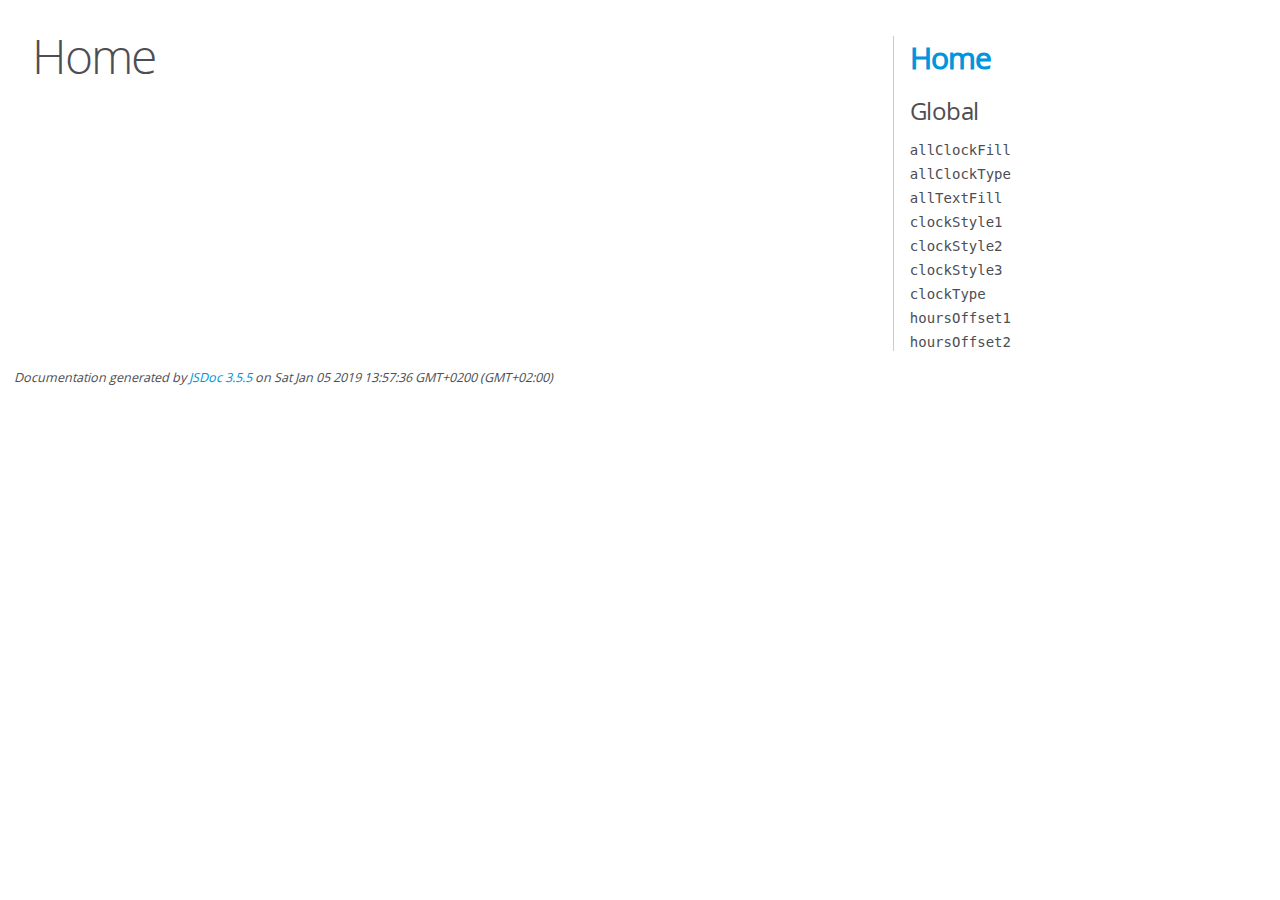
==== Documentation/JS doc/index.html @ 409d2eb1 "added jsdoc" ====
<!DOCTYPE html>
<html lang="en">
<head>
    <meta charset="utf-8">
    <title>JSDoc: Home</title>

    <script src="scripts/prettify/prettify.js"> </script>
    <script src="scripts/prettify/lang-css.js"> </script>
    <!--[if lt IE 9]>
      <script src="//html5shiv.googlecode.com/svn/trunk/html5.js"></script>
    <![endif]-->
    <link type="text/css" rel="stylesheet" href="styles/prettify-tomorrow.css">
    <link type="text/css" rel="stylesheet" href="styles/jsdoc-default.css">
</head>

<body>

<div id="main">

    <h1 class="page-title">Home</h1>

    



    


    <h3> </h3>










    









</div>

<nav>
    <h2><a href="index.html">Home</a></h2><h3>Global</h3><ul><li><a href="global.html#allClockFill">allClockFill</a></li><li><a href="global.html#allClockType">allClockType</a></li><li><a href="global.html#allTextFill">allTextFill</a></li><li><a href="global.html#clockStyle1">clockStyle1</a></li><li><a href="global.html#clockStyle2">clockStyle2</a></li><li><a href="global.html#clockStyle3">clockStyle3</a></li><li><a href="global.html#clockType">clockType</a></li><li><a href="global.html#hoursOffset1">hoursOffset1</a></li><li><a href="global.html#hoursOffset2">hoursOffset2</a></li></ul>
</nav>

<br class="clear">

<footer>
    Documentation generated by <a href="https://github.com/jsdoc3/jsdoc">JSDoc 3.5.5</a> on Sat Jan 05 2019 13:57:36 GMT+0200 (GMT+02:00)
</footer>

<script> prettyPrint(); </script>
<script src="scripts/linenumber.js"> </script>
</body>
</html>
---- Documentation/JS doc/styles/prettify-tomorrow.css ----
/* Tomorrow Theme */
/* Original theme - https://github.com/chriskempson/tomorrow-theme */
/* Pretty printing styles. Used with prettify.js. */
/* SPAN elements with the classes below are added by prettyprint. */
/* plain text */
.pln {
  color: #4d4d4c; }

@media screen {
  /* string content */
  .str {
    color: #718c00; }

  /* a keyword */
  .kwd {
    color: #8959a8; }

  /* a comment */
  .com {
    color: #8e908c; }

  /* a type name */
  .typ {
    color: #4271ae; }

  /* a literal value */
  .lit {
    color: #f5871f; }

  /* punctuation */
  .pun {
    color: #4d4d4c; }

  /* lisp open bracket */
  .opn {
    color: #4d4d4c; }

  /* lisp close bracket */
  .clo {
    color: #4d4d4c; }

  /* a markup tag name */
  .tag {
    color: #c82829; }

  /* a markup attribute name */
  .atn {
    color: #f5871f; }

  /* a markup attribute value */
  .atv {
    color: #3e999f; }

  /* a declaration */
  .dec {
    color: #f5871f; }

  /* a variable name */
  .var {
    color: #c82829; }

  /* a function name */
  .fun {
    color: #4271ae; } }
/* Use higher contrast and text-weight for printable form. */
@media print, projection {
  .str {
    color: #060; }

  .kwd {
    color: #006;
    font-weight: bold; }

  .com {
    color: #600;
    font-style: italic; }

  .typ {
    color: #404;
    font-weight: bold; }

  .lit {
    color: #044; }

  .pun, .opn, .clo {
    color: #440; }

  .tag {
    color: #006;
    font-weight: bold; }

  .atn {
    color: #404; }

  .atv {
    color: #060; } }
/* Style */
/*
pre.prettyprint {
  background: white;
  font-family: Consolas, Monaco, 'Andale Mono', monospace;
  font-size: 12px;
  line-height: 1.5;
  border: 1px solid #ccc;
  padding: 10px; }
*/

/* Specify class=linenums on a pre to get line numbering */
ol.linenums {
  margin-top: 0;
  margin-bottom: 0; }

/* IE indents via margin-left */
li.L0,
li.L1,
li.L2,
li.L3,
li.L4,
li.L5,
li.L6,
li.L7,
li.L8,
li.L9 {
  /* */ }

/* Alternate shading for lines */
li.L1,
li.L3,
li.L5,
li.L7,
li.L9 {
  /* */ }
---- Documentation/JS doc/styles/jsdoc-default.css ----
@font-face {
    font-family: 'Open Sans';
    font-weight: normal;
    font-style: normal;
    src: url('../fonts/OpenSans-Regular-webfont.eot');
    src:
        local('Open Sans'),
        local('OpenSans'),
        url('../fonts/OpenSans-Regular-webfont.eot?#iefix') format('embedded-opentype'),
        url('../fonts/OpenSans-Regular-webfont.woff') format('woff'),
        url('../fonts/OpenSans-Regular-webfont.svg#open_sansregular') format('svg');
}

@font-face {
    font-family: 'Open Sans Light';
    font-weight: normal;
    font-style: normal;
    src: url('../fonts/OpenSans-Light-webfont.eot');
    src:
        local('Open Sans Light'),
        local('OpenSans Light'),
        url('../fonts/OpenSans-Light-webfont.eot?#iefix') format('embedded-opentype'),
        url('../fonts/OpenSans-Light-webfont.woff') format('woff'),
        url('../fonts/OpenSans-Light-webfont.svg#open_sanslight') format('svg');
}

html
{
    overflow: auto;
    background-color: #fff;
    font-size: 14px;
}

body
{
    font-family: 'Open Sans', sans-serif;
    line-height: 1.5;
    color: #4d4e53;
    background-color: white;
}

a, a:visited, a:active {
    color: #0095dd;
    text-decoration: none;
}

a:hover {
    text-decoration: underline;
}

header
{
    display: block;
    padding: 0px 4px;
}

tt, code, kbd, samp {
    font-family: Consolas, Monaco, 'Andale Mono', monospace;
}

.class-description {
    font-size: 130%;
    line-height: 140%;
    margin-bottom: 1em;
    margin-top: 1em;
}

.class-description:empty {
    margin: 0;
}

#main {
    float: left;
    width: 70%;
}

article dl {
    margin-bottom: 40px;
}

article img {
  max-width: 100%;
}

section
{
    display: block;
    background-color: #fff;
    padding: 12px 24px;
    border-bottom: 1px solid #ccc;
    margin-right: 30px;
}

.variation {
    display: none;
}

.signature-attributes {
    font-size: 60%;
    color: #aaa;
    font-style: italic;
    font-weight: lighter;
}

nav
{
    display: block;
    float: right;
    margin-top: 28px;
    width: 30%;
    box-sizing: border-box;
    border-left: 1px solid #ccc;
    padding-left: 16px;
}

nav ul {
    font-family: 'Lucida Grande', 'Lucida Sans Unicode', arial, sans-serif;
    font-size: 100%;
    line-height: 17px;
    padding: 0;
    margin: 0;
    list-style-type: none;
}

nav ul a, nav ul a:visited, nav ul a:active {
    font-family: Consolas, Monaco, 'Andale Mono', monospace;
    line-height: 18px;
    color: #4D4E53;
}

nav h3 {
    margin-top: 12px;
}

nav li {
    margin-top: 6px;
}

footer {
    display: block;
    padding: 6px;
    margin-top: 12px;
    font-style: italic;
    font-size: 90%;
}

h1, h2, h3, h4 {
    font-weight: 200;
    margin: 0;
}

h1
{
    font-family: 'Open Sans Light', sans-serif;
    font-size: 48px;
    letter-spacing: -2px;
    margin: 12px 24px 20px;
}

h2, h3.subsection-title
{
    font-size: 30px;
    font-weight: 700;
    letter-spacing: -1px;
    margin-bottom: 12px;
}

h3
{
    font-size: 24px;
    letter-spacing: -0.5px;
    margin-bottom: 12px;
}

h4
{
    font-size: 18px;
    letter-spacing: -0.33px;
    margin-bottom: 12px;
    color: #4d4e53;
}

h5, .container-overview .subsection-title
{
    font-size: 120%;
    font-weight: bold;
    letter-spacing: -0.01em;
    margin: 8px 0 3px 0;
}

h6
{
    font-size: 100%;
    letter-spacing: -0.01em;
    margin: 6px 0 3px 0;
    font-style: italic;
}

table
{
    border-spacing: 0;
    border: 0;
    border-collapse: collapse;
}

td, th
{
    border: 1px solid #ddd;
    margin: 0px;
    text-align: left;
    vertical-align: top;
    padding: 4px 6px;
    display: table-cell;
}

thead tr
{
    background-color: #ddd;
    font-weight: bold;
}

th { border-right: 1px solid #aaa; }
tr > th:last-child { border-right: 1px solid #ddd; }

.ancestors, .attribs { color: #999; }
.ancestors a, .attribs a
{
    color: #999 !important;
    text-decoration: none;
}

.clear
{
    clear: both;
}

.important
{
    font-weight: bold;
    color: #950B02;
}

.yes-def {
    text-indent: -1000px;
}

.type-signature {
    color: #aaa;
}

.name, .signature {
    font-family: Consolas, Monaco, 'Andale Mono', monospace;
}

.details { margin-top: 14px; border-left: 2px solid #DDD; }
.details dt { width: 120px; float: left; padding-left: 10px;  padding-top: 6px; }
.details dd { margin-left: 70px; }
.details ul { margin: 0; }
.details ul { list-style-type: none; }
.details li { margin-left: 30px; padding-top: 6px; }
.details pre.prettyprint { margin: 0 }
.details .object-value { padding-top: 0; }

.description {
    margin-bottom: 1em;
    margin-top: 1em;
}

.code-caption
{
    font-style: italic;
    font-size: 107%;
    margin: 0;
}

.prettyprint
{
    border: 1px solid #ddd;
    width: 80%;
    overflow: auto;
}

.prettyprint.source {
    width: inherit;
}

.prettyprint code
{
    font-size: 100%;
    line-height: 18px;
    display: block;
    padding: 4px 12px;
    margin: 0;
    background-color: #fff;
    color: #4D4E53;
}

.prettyprint code span.line
{
  display: inline-block;
}

.prettyprint.linenums
{
  padding-left: 70px;
  -webkit-user-select: none;
  -moz-user-select: none;
  -ms-user-select: none;
  user-select: none;
}

.prettyprint.linenums ol
{
  padding-left: 0;
}

.prettyprint.linenums li
{
  border-left: 3px #ddd solid;
}

.prettyprint.linenums li.selected,
.prettyprint.linenums li.selected *
{
  background-color: lightyellow;
}

.prettyprint.linenums li *
{
  -webkit-user-select: text;
  -moz-user-select: text;
  -ms-user-select: text;
  user-select: text;
}

.params .name, .props .name, .name code {
    color: #4D4E53;
    font-family: Consolas, Monaco, 'Andale Mono', monospace;
    font-size: 100%;
}

.params td.description > p:first-child,
.props td.description > p:first-child
{
    margin-top: 0;
    padding-top: 0;
}

.params td.description > p:last-child,
.props td.description > p:last-child
{
    margin-bottom: 0;
    padding-bottom: 0;
}

.disabled {
    color: #454545;
}
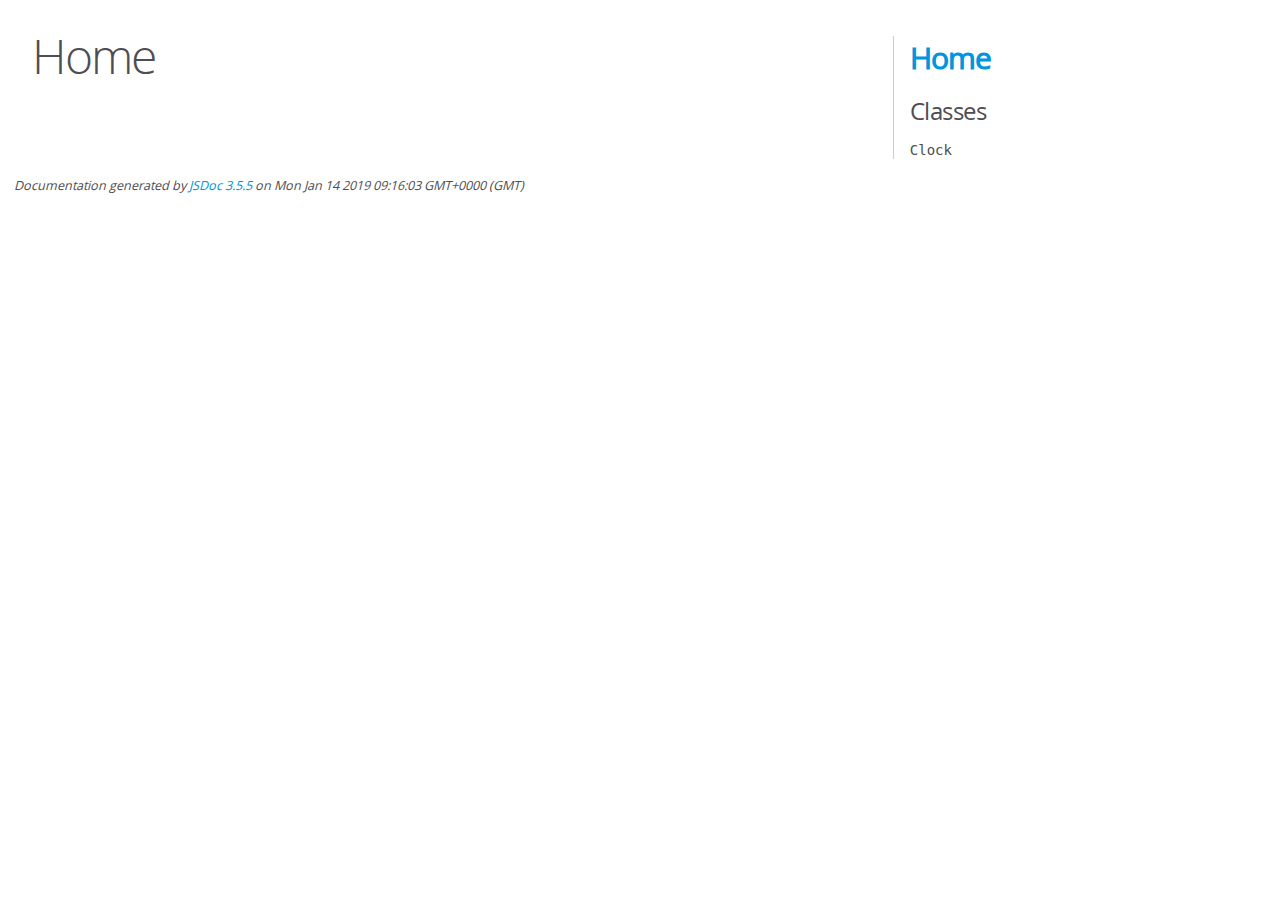
==== commit e44a9ca5: "worked on documentation" ====
--- a/Documentation/JS doc/index.html
+++ b/Documentation/JS doc/index.html
@@ -50,13 +50,13 @@
 </div>
 
 <nav>
-    <h2><a href="index.html">Home</a></h2><h3>Global</h3><ul><li><a href="global.html#allClockFill">allClockFill</a></li><li><a href="global.html#allClockType">allClockType</a></li><li><a href="global.html#allTextFill">allTextFill</a></li><li><a href="global.html#clockStyle1">clockStyle1</a></li><li><a href="global.html#clockStyle2">clockStyle2</a></li><li><a href="global.html#clockStyle3">clockStyle3</a></li><li><a href="global.html#clockType">clockType</a></li><li><a href="global.html#hoursOffset1">hoursOffset1</a></li><li><a href="global.html#hoursOffset2">hoursOffset2</a></li></ul>
+    <h2><a href="index.html">Home</a></h2><h3>Classes</h3><ul><li><a href="Clock.html">Clock</a></li></ul>
 </nav>
 
 <br class="clear">
 
 <footer>
-    Documentation generated by <a href="https://github.com/jsdoc3/jsdoc">JSDoc 3.5.5</a> on Sat Jan 05 2019 13:57:36 GMT+0200 (GMT+02:00)
+    Documentation generated by <a href="https://github.com/jsdoc3/jsdoc">JSDoc 3.5.5</a> on Mon Jan 14 2019 09:16:03 GMT+0000 (GMT)
 </footer>
 
 <script> prettyPrint(); </script>
